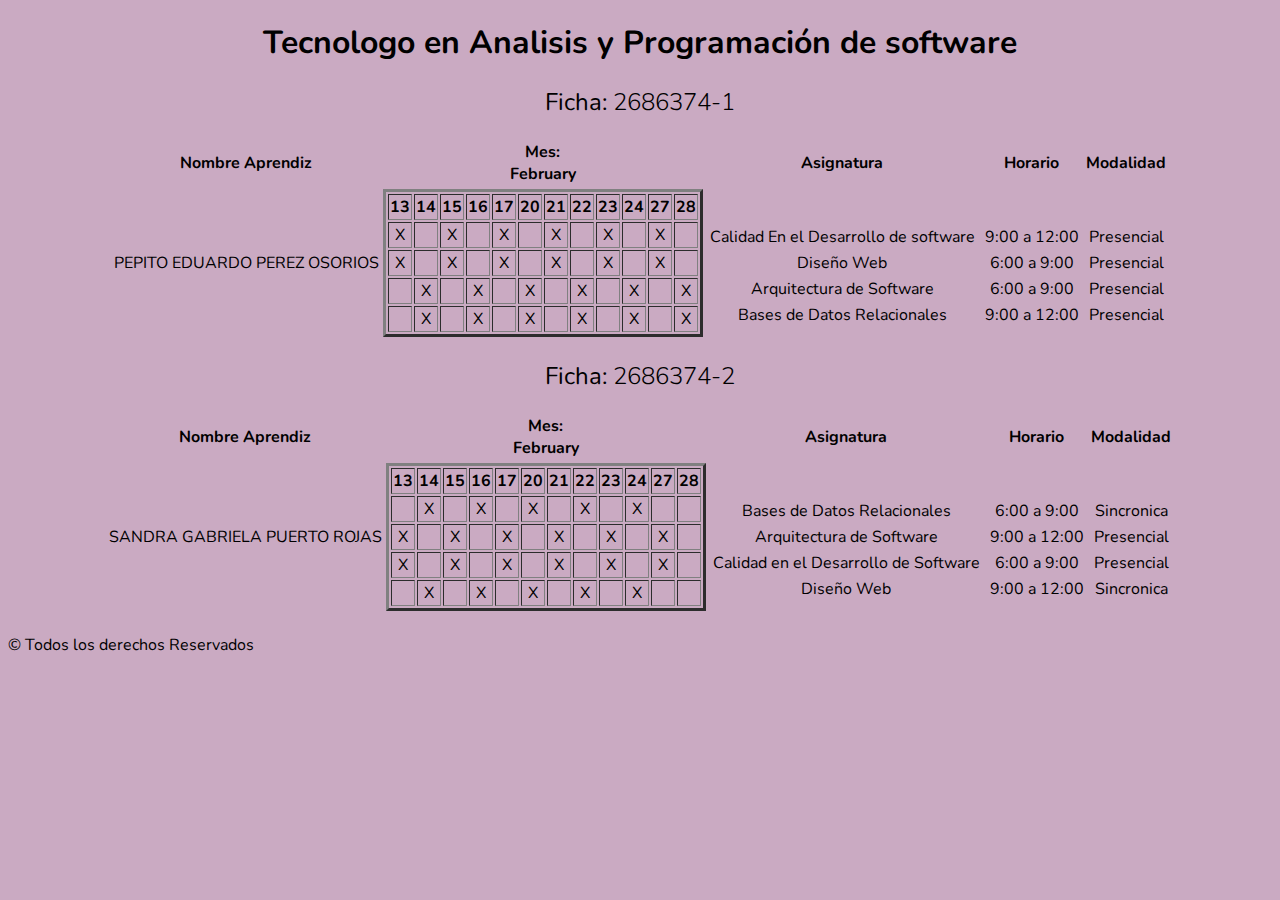
==== activity/data_table/index.html @ d7c0f2e6 "Install data_table" ====
<!DOCTYPE html>
<html lang="es">
    <head>

        <!--Atributo Meta charset: Codificacion de los Caracteres (Permite representar todo tipo de Caracteres de diferentes Lenguas)-->
        <meta charset="UTF-8">

        <!--
            Atributo Meta http-equiv (Desuso en Navegadores Modernos):

            Tiene como fin permitir que navegadores antiguos como Internet Explorer puedan ejcutar nuestra pagina web con las nuevas etiquetas presentes en los estandares actuales (Este proceso de compatibilidad genera una perdida de rendimiento)
        -->
        <meta http-equiv="X-UA-Compatible" content="IE=edge">

        <!--
            Atributo Meta viewport: Tiene como fin permitir adaptar el contenido del sitio web, con el fin de permitirle ser "responsive", es decir, poder adapatar el tamaño de su contenido para poder ser visto en dispositivos de resoluciones mas pequeñas

            - Width: Permite especificar el ancho en pixeles (1 a 10000) que debera tener el dispositivo, al que queramos aplicar la responsividad. El valor "device-width", establece usar el 100% del ancho disponible

            - Initial Scale: Permite controlar nivel de zoom o "tamaño" que tendra la interfaz -> 0.1: Minimo , 10: Maximo, 0.1: Predeterminado/Estandar 

            Esta etiqueta debera ser repetida por cada tipo de dispositivo al que se le quiera dar soporte responsive (Aunque hoy en dia Frameworks como Bootstrap general este proceso de forma automatica).
        -->
        <meta name="viewport" content="width=device-width, initial-scale=1.0">

        <!--Atributo meta: Author -> Almacena el nombre del la organizacion/persona autora de la pagina web-->
        <meta name="author" content="Gaby Puerto">

        <!--Atributo meta: Description -> describir el contenido de la pagina web (Posicionamiento SEO)-->
        <meta name="description" content="Sitio web para ver el horario por subfichas">

        <!--Atributo meta: Keywords -> Describir el contenido de la pagina web a traves de palabras clave (Posicionamiento SEO)-->
        <meta name="keywords" content="HTML5, CSS3, JAVASCRIPT, SENA, HORARIO">
        <title>2686374 | Data Table</title>

        <!--Vinculo icono Cabecera-->
        <link rel="icon" type="image/x-icon" href="icons/favicon.ico">

        <!--Vinculo icono Personalizada-->
        <link rel="stylesheet" href="style.css">
    </head>
    <body>

        <!--Contenido Principal Pagina web-->
        <main>

            <!--Titulo Principal Pagina web-->
            <h1>Tecnologo en Analisis y Programación de software</h1>

            <!--Titulo Tabla horario (1/2)-->
            <h2>
                <!--Negrita-->
                <strong>Ficha:</strong> 
                2686374-1
            </h2>

            <!--Seccion 1: Tabla Horario (1/2)-->
            <section>
                
                <!--Estructura 1: Tabla Horario Ficha: 2686374-1-->
                <table>
                    <!--Encabezado Tabla-->
                    <thead>
                        <!--Crear Una fila-->
                        <tr>
                            <!--Crear una Columna resaltada (Solo para Encabezados)-->
                            <th>Nombre Aprendiz</th>
                            <th>
                                <!--Parrafo-->
                                <p>Mes:</p>
                                <p>February</p>
                            </th>
                            <th>Asignatura</th>
                            <th>Horario</th>
                            <th>Modalidad</th>
                        </tr>
                    </thead>
                    <!--Contenido Principal o Body de Tabla-->
                    <tbody>
                        <!--Primer y Unico Registro en tabla--> 
                        <tr>

                            <!--Crea una columna Estandar-->
                            <td>PEPITO EDUARDO PEREZ OSORIOS</td>

                            <!--Subestructura 1: Tabla Calendario-->
                            <td>
                                <!--Aplicar Estilos "Genericos" en bordes de la tabla-->
                                <table border="3">
                                    <thead>

                                        <!--Dias habiles restantes mes Febrero-->
                                        <tr>
                                            <th>13</th>
                                            <th>14</th>
                                            <th>15</th>
                                            <th>16</th>
                                            <th>17</th>
                                            <th>20</th>
                                            <th>21</th>
                                            <th>22</th>
                                            <th>23</th>
                                            <th>24</th>
                                            <th>27</th>
                                            <th>28</th>
                                        </tr>
                                    </thead>
                                    <tbody>

                                        <!--Horario Calidad en el Desarrollo de Software-->
                                        <tr>
                                            <td>X</td>
                                            <td></td>
                                            <td>X</td>
                                            <td></td>
                                            <td>X</td>
                                            <td></td>
                                            <td>X</td>
                                            <td></td>
                                            <td>X</td>
                                            <td></td>
                                            <td>X</td>
                                            <td></td>
                                        </tr>

                                        <!--Horario Diseño Web-->
                                        <tr>
                                            <td>X</td>
                                            <td></td>
                                            <td>X</td>
                                            <td></td>
                                            <td>X</td>
                                            <td></td>
                                            <td>X</td>
                                            <td></td>
                                            <td>X</td>
                                            <td></td>
                                            <td>X</td>
                                            <td></td>
                                        </tr>

                                        <!--Horario Arquitectura de Software-->
                                        <tr>
                                            <td></td>
                                            <td>X</td>
                                            <td></td>
                                            <td>X</td>
                                            <td></td>
                                            <td>X</td>
                                            <td></td>
                                            <td>X</td>
                                            <td></td>
                                            <td>X</td>
                                            <td></td>
                                            <td>X</td>
                                        </tr>

                                        <!--Horario Bases de datos relacionales-->
                                        <tr>
                                            <td></td>
                                            <td>X</td>
                                            <td></td>
                                            <td>X</td>
                                            <td></td>
                                            <td>X</td>
                                            <td></td>
                                            <td>X</td>
                                            <td></td>
                                            <td>X</td>
                                            <td></td>
                                            <td>X</td>
                                        </tr>

                                    </tbody>
                                </table>
                            </td>

                            <!--Subestructura 2: Tabla Asignaturas-->
                            <td>
                                <table>

                                    <!--Explicacion estructura: Con el fin de ajustar el margen, se inserta una fila falsa o "Basurita" -->
                                    <tr class="basurita">
                                        <td>Basurita</td>
                                    </tr>
                                    <tr>
                                        <td>Calidad En el Desarrollo de software</td>
                                    </tr>
                                    <tr>
                                        <td>Diseño Web</td>
                                    </tr>
                                    <tr>
                                        <td>Arquitectura de Software</td>
                                    </tr>
                                    <tr>
                                        <td>Bases de Datos Relacionales</td>
                                    </tr>
                                </table>
                            </td>

                            <td>
                                <!--Subestructura 3: Tabla Horario-->
                                <table>
                                    <tr class="basurita">
                                        <td>Basurita</td>
                                    </tr>
                                    <tr>
                                        <td>9:00 a 12:00</td>
                                    </tr>
                                    <tr>
                                        <td>6:00 a 9:00</td>
                                    </tr>
                                    <tr>
                                        <td>6:00 a 9:00</td>
                                    </tr>
                                    <tr>
                                        <td>9:00 a 12:00</td>
                                    </tr>
                                </table>
                            </td>
                            
                            <td>
                                <!--Subestructura 4: Tabla Modalidad-->
                                <table>
                                    <tr class="basurita">
                                        <td>Basurita</td>
                                    </tr>
                                    <tr>
                                        <td>Presencial</td>
                                    </tr>
                                    <tr>
                                        <td>Presencial</td>
                                    </tr>
                                    <tr>
                                        <td>Presencial</td>
                                    </tr>
                                    <tr>
                                        <td>Presencial</td>
                                    </tr>
                                </table>
                            </td>
                        </tr>
                    </tbody>
                </table>
            </section>

            <!--Titulo Tabla horario (2/2)-->
            <h2>
                <strong>Ficha:</strong> 
                2686374-2
            </h2>

            <!--Seccion 1: Tabla Horario (2/2)-->
            <section>
                
                <!--Estructura 1: Tabla Horario Ficha: 2686374-2-->
                <table>
                    <!--Encabezado Tabla-->
                    <thead>
                        <tr>
                            <th>Nombre Aprendiz</th>
                            <th>
                                <p>Mes:</p>
                                <p>February</p>
                            </th>
                            <th>Asignatura</th>
                            <th>Horario</th>
                            <th>Modalidad</th>
                        </tr>
                    </thead>
                    <!--Contenido Principal o Body de Tabla-->
                    <tbody>
                        <!--Primer y Unico Registro en tabla--> 
                        <tr>
                            <td>SANDRA GABRIELA PUERTO ROJAS</td>

                            <!--Subestructura 1: Tabla Calendario-->
                            <td>
                                <table border="3">
                                    <thead>

                                        <!--Dias habiles restantes mes Febrero-->
                                        <tr>
                                            <th>13</th>
                                            <th>14</th>
                                            <th>15</th>
                                            <th>16</th>
                                            <th>17</th>
                                            <th>20</th>
                                            <th>21</th>
                                            <th>22</th>
                                            <th>23</th>
                                            <th>24</th>
                                            <th>27</th>
                                            <th>28</th>
                                        </tr>
                                    </thead>
                                    <tbody>

                                        <!--Horario Bases de Datos Relacionales-->
                                        <tr>
                                            <td></td>
                                            <td>X</td>
                                            <td></td>
                                            <td>X</td>
                                            <td></td>
                                            <td>X</td>
                                            <td></td>
                                            <td>X</td>
                                            <td></td>
                                            <td>X</td>
                                            <td></td>
                                            <td></td>
                                        </tr>

                                        <!--Horario Arquitectura de Software-->
                                        <tr>
                                            <td>X</td>
                                            <td></td>
                                            <td>X</td>
                                            <td></td>
                                            <td>X</td>
                                            <td></td>
                                            <td>X</td>
                                            <td></td>
                                            <td>X</td>
                                            <td></td>
                                            <td>X</td>
                                            <td></td>
                                        </tr>

                                        <!--Horario Calidad en el Desarrollo de Software-->
                                        <tr>
                                            <td>X</td>
                                            <td></td>
                                            <td>X</td>
                                            <td></td>
                                            <td>X</td>
                                            <td></td>
                                            <td>X</td>
                                            <td></td>
                                            <td>X</td>
                                            <td></td>
                                            <td>X</td>
                                            <td></td>
                                        </tr>

                                        <!--Horario Diseño web-->
                                        <tr>
                                            <td></td>
                                            <td>X</td>
                                            <td></td>
                                            <td>X</td>
                                            <td></td>
                                            <td>X</td>
                                            <td></td>
                                            <td>X</td>
                                            <td></td>
                                            <td>X</td>
                                            <td></td>
                                            <td></td>
                                        </tr>
                                    </tbody>
                                </table>
                            </td>

                            <!--Subestructura 2: Tabla Asignaturas-->
                            <td>
                                <table>

                                    <!--Explicacion estructura: Con el fin de ajustar el margen, se inserta una fila falsa o "Basurita" -->
                                    <tr class="basurita">
                                        <td>Basurita</td>
                                    </tr>

                                    <tr>
                                        <td>Bases de Datos Relacionales</td>
                                    </tr>
                                    <tr>
                                        <td>Arquitectura de Software</td>
                                    </tr>
                                    <tr>
                                        <td>Calidad en el Desarrollo de Software</td>
                                    </tr>
                                    <tr>
                                        <td>Diseño Web</td>
                                    </tr>
                                </table>
                            </td>

                            <td>
                                <!--Subestructura 3: Tabla Horario-->
                                <table>
                                    <tr class="basurita">
                                        <td>Basurita</td>
                                    </tr>
                                    <tr>
                                        <td>6:00 a 9:00</td>
                                    </tr>
                                    <tr>
                                        <td>9:00 a 12:00</td>
                                    </tr>
                                    <tr>
                                        <td>6:00 a 9:00</td>
                                    </tr>
                                    <tr>
                                        <td>9:00 a 12:00</td>
                                    </tr>
                                </table>
                            </td>
                            
                            <td>
                                <!--Subestructura 4: Tabla Modalidad-->
                                <table>
                                    <tr class="basurita">
                                        <td>Basurita</td>
                                    </tr>
                                    <tr>
                                        <td>Sincronica</td>
                                    </tr>
                                    <tr>
                                        <td>Presencial</td>
                                    </tr>
                                    <tr>
                                        <td>Presencial</td>
                                    </tr>
                                    <tr>
                                        <td>Sincronica</td>
                                    </tr>
                                </table>
                            </td>
                        </tr>
                    </tbody>
                </table>
            </section>
        </main>

        <!--&copy: Simbolo Copyright-->
        <p> &copy Todos los derechos Reservados</p>
    </body>
</html>
---- activity/data_table/style.css ----
@font-face {
    font-family: Nunito;
    src: url(fonts/Nunito-VariableFont_wght.ttf);
}
body{
    background-color: #caaac2;
    font-family: Nunito;
}

h1,td,h2{
    text-align: center;
}

h2{
    font-weight: 300;
}

p{
    margin: 0px 0px 0px 0px;
}

main{
    margin: 20px 0px 20px 0px;
}

section{
    display: flex;
    justify-content: center;
}

.basurita{
    visibility: hidden;
}
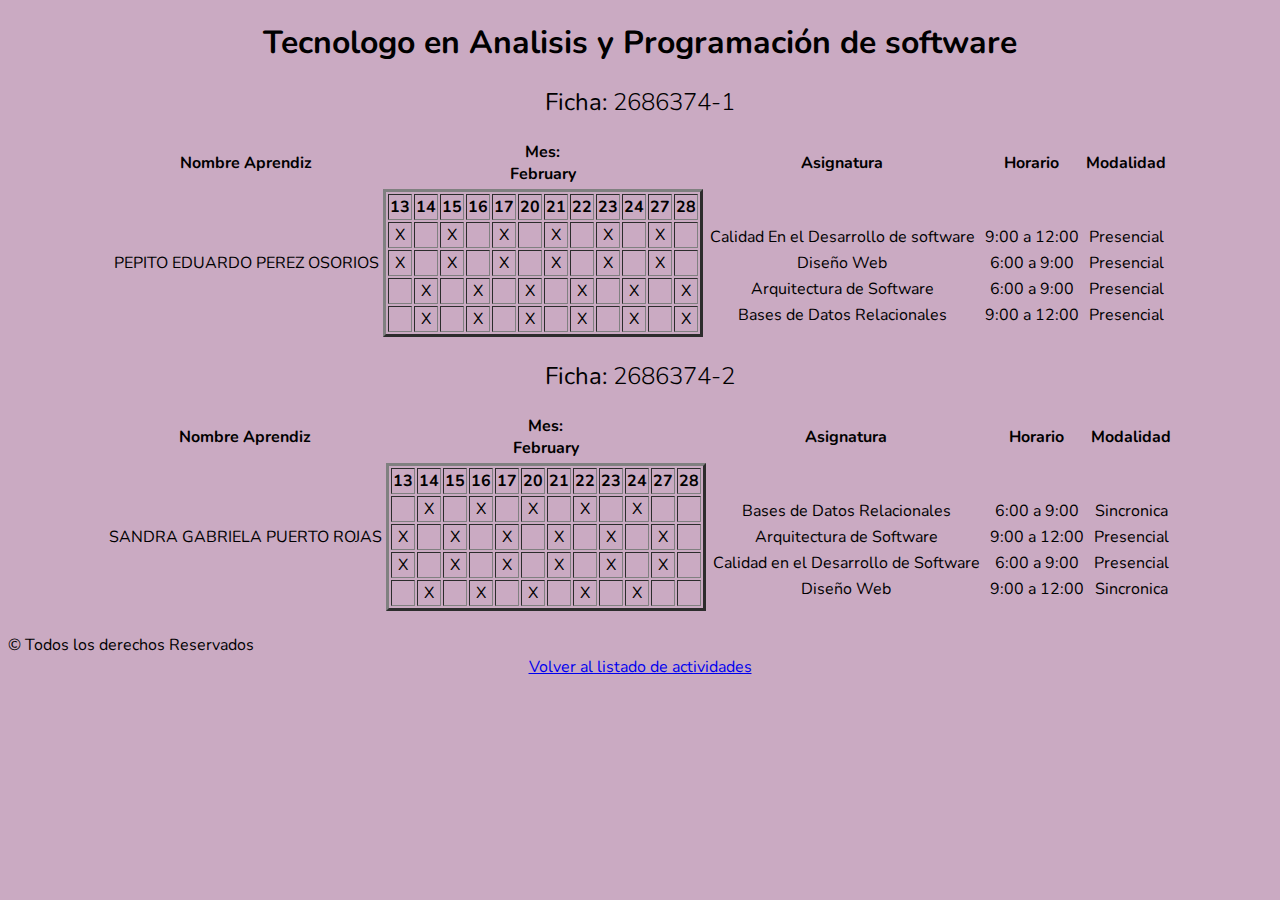
==== commit 98150c59: "Integracion Tarea Cuadricula" ====
--- a/activity/data_table/index.html
+++ b/activity/data_table/index.html
@@ -437,5 +437,9 @@
 
         <!--&copy: Simbolo Copyright-->
         <p> &copy Todos los derechos Reservados</p>
+
+        <section>
+            <a href="../" role="button">Volver al listado de actividades</a>
+        </section>
     </body>
 </html>